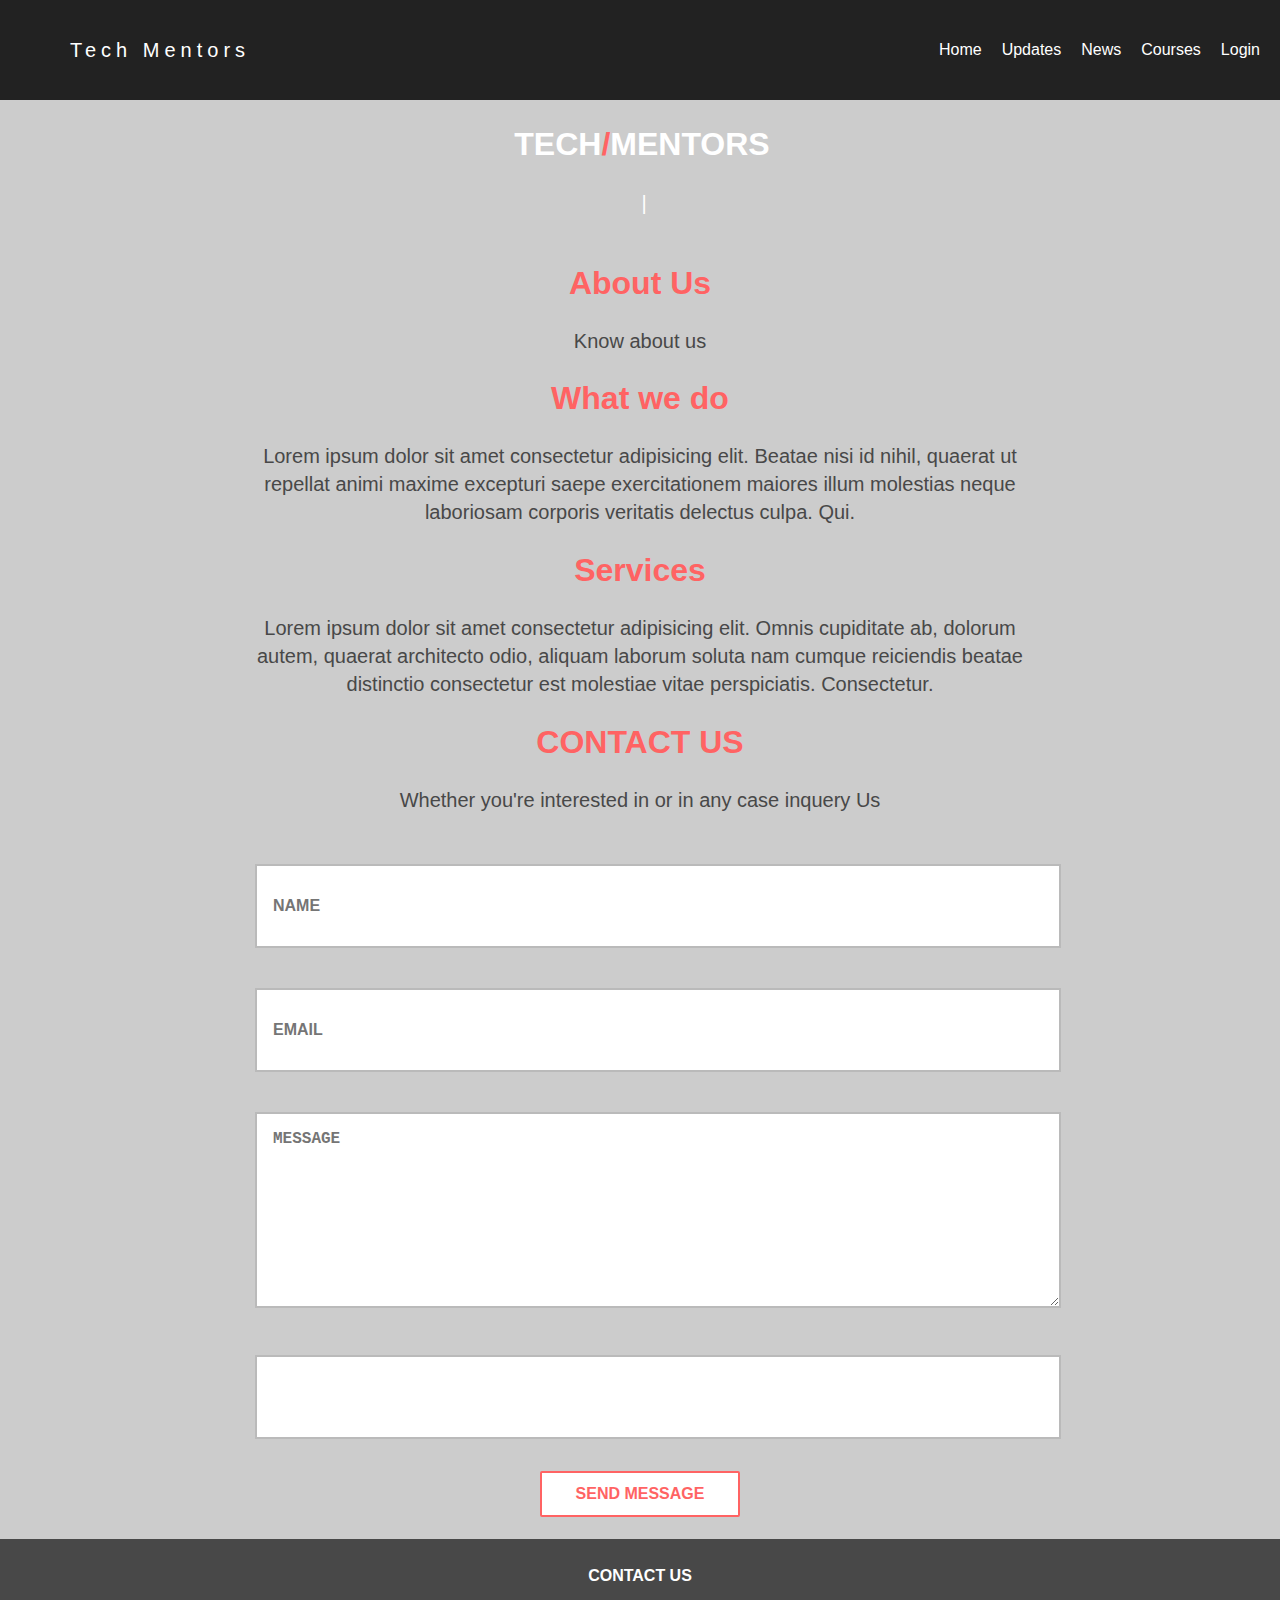
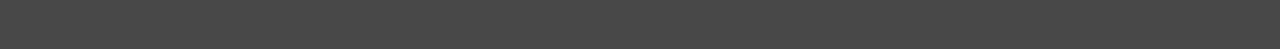
==== about.html @ 417974a6 "added all five pages" ====
<!DOCTYPE html>
<html lang="en">
<head>
    <meta charset="UTF-8">
    <meta http-equiv="X-UA-Compatible" content="IE=edge">
    <meta name="viewport" content="width=device-width, initial-scale=1.0">
    <title>Courses</title>
    <link rel="stylesheet" href="css/course.css">
    <script src="https://code.jquery.com/jquery-3.6.0.slim.min.js"
        integrity="sha256-u7e5khyithlIdTpu22PHhENmPcRdFiHRjhAuHcs05RI=" crossorigin="anonymous"></script>
    
	<link rel="stylesheet" href="css/about.css">
	<meta name="viewport" content="width=device-width, initial-scale=1.0">
</head>
<body>
    <!-- navbar header -->
    <nav>
        <ul class="menu">
            <li class="logo"><a href="index.html">Tech Mentors</a></li>
            <li class="item"><a href="index.html">Home</a></li>
            <li class="item"><a href="">Updates</a></li>
            <li class="item"><a href="">News</a></li>
            <li class="item"><a href="">Courses</a></li>
            <li class="item button"><a href="login.html">Login</a></li>
            <li class="toggle"><span class="bars"><i class="fa fa-toggle-on" aria-hidden="true"></i>
                </span></li>
        </ul>

    </nav>
    
    <div id="fullpage">
  
      <!-- begin section -->
  
      <div class="section aboutme" data-anchor="aboutme">
        <div class="opaque-bg animated fadeInDown">
          <h1 style="color:white">TECH<span style="color:#FF6363">/</span>MENTORS</h1>
          <p><span id="holder"></span><span class="blinking-cursor">|</span></p>
        </div>
        <i id="moveDown" class="fa fa-chevron-down fa-3x bounce"></i>
      </div>
      <!-- end section -->
  
      <!-- begin section -->
  
     
      <!-- begin section -->
  
      <div class="section" data-anchor="projects">
        <div class="content-slide">
          <div class="slide">
            <h1 class="wow fadeInDown" data-wow-delay="0.2s">About Us</h1>
            <p class="wow fadeInDown" data-wow-delay="0.2s">Know about us</p>
          </div>
          <div class="slide">
            <h1>What we do</h1>
            <p>Lorem ipsum dolor sit amet consectetur adipisicing elit. Beatae nisi id nihil, quaerat ut repellat animi maxime excepturi saepe exercitationem maiores illum molestias neque laboriosam corporis veritatis delectus culpa. Qui.</p>
          </div>
          <div class="slide">
            <h1>Services</h1>
            <p>Lorem ipsum dolor sit amet consectetur adipisicing elit. Omnis cupiditate ab, dolorum autem, quaerat architecto odio, aliquam laborum soluta nam cumque reiciendis beatae distinctio consectetur est molestiae vitae perspiciatis. Consectetur.</p>
         
        </div>
      </div>
      <!-- end section -->
  
      <!-- begin section -->
  
      <div class="section" data-anchor="contact">
        <div class="content wow fadeInDown" data-wow-delay="0.2s">
          <h1>CONTACT US</h1>
          <p>Whether you're interested in or in any case inquery Us</p>
          <br>
          <div class="contact-form">
  
            <div id="form-messages"></div>
            <form id="ajax-contact" method="post" role="form" action="contact.php" data-toggle="validator">
              <div class="form-group has-feedback wow fadeInLeft" data-wow-delay="0.6s">
                <input type="text" class="form-control" id="name" name="name" placeholder="NAME" data-error="Field can't be blank!" required>
                <span class="glyphicon form-control-feedback" aria-hidden="true"></span>
                <div class="help-block with-errors"></div>
              </div>
  
              <div class="form-group has-feedback wow fadeInRight" data-wow-delay="0.8s">
                <input type="email" class="form-control" id="email" name="email" placeholder="EMAIL" data-error="Field can't be blank!" required>
                <span class="glyphicon form-control-feedback" aria-hidden="true"></span>
                <div class="help-block with-errors"></div>
              </div>
  
              <div class="form-group has-feedback wow fadeInLeft" data-wow-delay="1s">
                <textarea data-minlength="10" class="form-control" id="message" name="message" placeholder="MESSAGE" data-error="Minimum of 10 characters" required></textarea>
                <span class="glyphicon form-control-feedback" aria-hidden="true"></span>
                <div class="help-block with-errors"></div>
              </div>
  
              <div class="hidden">
                <input type="text" class="form-control" id="human" name="human" placeholder="">
              </div>
              <div class="wow fadeInUp" data-wow-delay="1s">
                <button type="submit" id="submit" name="submit" class="btn btn-lg">SEND MESSAGE</button>
              </div>
            </form>
            <br>
          </div>
        </div>
      </div>
      <!-- end section -->
  
      <!-- begin section -->
  
      <div class="section fp-auto-height">
        <div class="footer">
          <p>CONTACT US</p>
          <div class="social-links">
            
          </div>
        </div>
      </div>
      <!-- end section -->
  
    </div>
    <script src="js/about.js"></script>
  </body>
</html>
---- css/course.css ----
/* CSS Variables */
:root {
    --primary: #ddd;
    --dark: #333;
    --light: #fff;
    --shadow: 0 1px 5px rgba(104, 104, 104, 0.8);
  }
  
  html {
    box-sizing: border-box;
    font-family: Arial, Helvetica, sans-serif;
    color: var(--dark);
  }
  
  body {
    background: #ccc;
    margin:0;
    line-height: 1.4;
  }
  
  .btn {
    background: var(--dark);
    color: var(--light);
    padding: 0.6rem 1.3rem;
    text-decoration: none;
    border: 0;
  }
  
  img {
    max-width: 100%;
  }
  
  .wrapper {
    display: grid;
    grid-gap: 20px;
  }
  
  /* Navigation */
  .main-nav ul {
    display: grid;
    grid-gap: 20px;
    padding: 0;
    list-style: none;
    grid-template-columns: repeat(4, 1fr);
  }
  
  .main-nav a {
    background: var(--primary);
    display: block;
    text-decoration: none;
    padding: 0.8rem;
    text-align: center;
    color: var(--dark);
    text-transform: uppercase;
    font-size: 1.1rem;
    box-shadow: var(--shadow);
  }
  
  .main-nav a:hover {
    background: var(--dark);
    color: var(--light);
  }
  
  /* Top Container */
  .top-container {
    display: grid;
    grid-gap: 20px;
    grid-template-areas:
      'showcase showcase top-box-a'
      'showcase showcase top-box-b';
  }
  
  /* Showcase */
  .showcase {
    grid-area: showcase;
    min-height: 400px;
    background: url(https://image.ibb.co/kYJK8x/showcase.jpg);
    background-size: cover;
    background-position: center;
    padding: 3rem;
    display: flex;
    flex-direction: column;
    align-items: start;
    justify-content: center;
    box-shadow: var(--shadow);
  }
  
  .showcase h1 {
    font-size: 4rem;
    margin-bottom: 0;
    color: var(--light);
  }
  
  .showcase p {
    font-size: 1.3rem;
    margin-top: 0;
    color: var(--light);
  }
  
  /* Top Box */
  .top-box {
    background: var(--primary);
    display: grid;
    align-items: center;
    justify-items: center;
    box-shadow: var(--shadow);
    padding: 1.5rem;
  }
  
  .top-box .price {
    font-size: 2.5rem;
  }
  
  .top-box-a {
    grid-area: top-box-a;
  }
  
  .top-box-b {
    grid-area: top-box-b;
  }
  
  /* Boxes */
  .boxes {
    display: grid;
    grid-gap: 20px;
    grid-template-columns: repeat(auto-fit, minmax(200px, 1fr));
  }
  
  .box {
    background: var(--primary);
    text-align: center;
    padding: 1.5rem 2rem;
    box-shadow: var(--shadow);
  }
  
  /* Info */
  .info {
    background: var(--primary);
    box-shadow: var(--shadow);
    display: grid;
    grid-gap: 30px;
    grid-template-columns: repeat(2, 1fr);
    padding: 3rem;
  }
  
  /* Portfolio */
  .portfolio {
    display: grid;
    grid-gap: 20px;
    grid-template-columns: repeat(auto-fit, minmax(200px, 1fr));
  }
  
  .portfolio img {
    width: 100%;
    box-shadow: var(--shadow);
  }
  
  /* Footer */
  footer {
    margin-top: 2rem;
    background: var(--dark);
    color: var(--light);
    text-align: center;
    padding: 1rem;
  }
  
  /* Media Queries */
  @media (max-width: 700px) {
    .top-container {
      grid-template-areas:
        'showcase showcase'
        'top-box-a top-box-b';
    }
  
    .showcase h1 {
      font-size: 2.5rem;
    }
  
    .main-nav ul {
      grid-template-columns: 1fr;
    }
  
    .info {
      grid-template-columns: 1fr;
    }
  
    .info .btn {
      display: block;
      text-align: center;
      margin: auto;
    }
  }
  
  @media (max-width: 500px) {
    .top-container {
      grid-template-areas:
        'showcase'
        'top-box-a'
        'top-box-b';
    }
  }
  

  nav {
    background: #222;
    padding: 5px 20px;
}

ul {
    list-style-type: none;
}

a {
    color: white;
    text-decoration: none;
}

a:hover {
    text-decoration: underline;
}

.menu li {
    font-size: 16px;
    padding: 15px 5px;
}

.menu li a {
    display: block;
}

.logo a {
    font-size: 20px;
    letter-spacing: 5px;
}

/*mobile*/

.menu {
    display: flex;
    flex-wrap: wrap;
    justify-content: space-between;
    align-items: center;
}

.toggle {
    order: 1;
}

.item.button {
    order: 2;
}

.item {
    width: 100%;
    text-align: center;
    order: 3;
    display: none;
}

/* .item.active{
    display: block;
} */

.toggle {
    cursor: pointer;
}

.active {
    display: block;
}

/*tablet*/

@media all and (min-width:600px) {
    .menu {
        justify-content: center;
    }
    .logo {
        flex: 1;
    }
    .item.button {
        width: auto;
        order: 1;
        display: block;
    }
    .toggle {
        order: 2;
    }
   
}

@media all and (min-width:700px) {
    .item {
        display: block;
        width: auto;
    }
    .toggle {
        display: none;
    }
    .logo {
        order: 0;
    }
    .item {
        order: 1;
    }
    .button {
        order: 2;
    }
    .menu li {
        padding: 15px 10px;
    }
    .menu li.button {
        padding-right: 0;
    }
}


.apply{
    border-radius: 20px;
    background: rgb(167, 230, 105);
    color: cornflowerblue;
}

.apply:hover{
    background: cornflowerblue;
}
---- css/about.css ----
/* general styles */

body {
    font-family: "Raleway", sans-serif !important;
}

ul {
    list-style-type: none;
}

a {
    text-decoration: none !important;
}

h1 {
    color: #ff6363;
    font-weight: bold;
}

p {
    font-size: 20px;
    color: #484848;
}

.section {
    text-align: center;
}

.skillbar {
    cursor: pointer;
}

.hide {
    display: none;
}

.display {
    display: block;
}

/* flash alert styles */

.flash-container {
    width: 100%;
    position: fixed;
    z-index: 700;
    padding-top: 20px;
    font-weight: bold;
}

.alert {
    text-align: center !important;
    width: 500px !important;
    margin-left: auto !important;
    margin-right: auto !important;
    color: #211809 !important;
}

/* Nav Screen */

.nav-screen {
    height: 100%;
    z-index: 500;
    position: fixed;
    background-color: #000;
    opacity: 1;
    right: -285px;
    /* start off behind the scenes */
    -webkit-font-smoothing: antialiased;
    position: fixed;
    width: 285px;
}

.nav-screen .active {
    display: block;
}

/* nav header links */

.nav-brand {
    position: fixed;
    left: 0;
    z-index: 600;
    padding: 10px;
}

.nav-brand img {
    width: 50px;
}

.fa-bars {
    display: none !important;
    color: #ff6363;
    float: right;
    padding: 20px;
    position: fixed;
    right: 0;
    z-index: 500;
    cursor: pointer;
}

.fa-times {
    color: #ff6363;
    float: right;
    padding: 20px;
    right: 0;
    z-index: 600;
    cursor: pointer;
}

.header-links {
    position: fixed;
    width: 100%;
    z-index: 500;
}

.header-links li {
    color: white;
    display: inline;
    float: right;
    padding: 15px;
    font-size: 16px;
}

.header-links a {
    color: #757575;
    -webkit-transition: all 0.2s ease-in;
}

.header-links a:hover {
    color: #ff6363 !important;
}

/* slide out nav menu styles */

.nav-container {
    padding-top: 10%;
}

.nav-links {
    width: 250px;
    text-align: center;
    margin-left: auto;
    margin-right: auto;
}

.nav-links ul {
    margin-top: 15%;
    text-align: center;
    padding-top: 10%;
}

.nav-links a {
    color: #ffffff;
    font-size: 30px;
    line-height: 2.5;
    font-weight: bold;
    text-decoration: none;
    margin-left: auto;
    margin-right: auto;
}

.nav-links a:hover {
    color: #ff6363;
    -webkit-transition: all 0.6s ease-in-out;
    -o-transition: all 0.6s ease-in-out;
    -ms-transition: all 0.6s ease-in-out;
    -moz-transition: all 0.6s ease-in-out;
    transition: all 0.6s ease-in-out;
}

#fp-nav ul li .fp-tooltip {
    color: #5f5f5f !important;
}

/* Expanding border effect */

.header-links a::after {
    display: block;
    margin: 0 auto;
    margin-top: 5px;
    width: 0;
    height: 2px;
    background-color: #fff;
    content: "";
    opacity: 0;
    -webkit-transition: width 0.6s, opacity 0.8s;
    -moz-transition: width 0.6s, opacity 0.8s;
    transition: width 0.6s, opacity 0.8s;
}

.header-links a:hover::after, .header-links a:focus::after {
    opacity: 1;
    width: 100%;
}

/* main header section */

.opaque-bg {
    margin-left: auto;
    margin-right: auto;
    max-width: 380px;
    padding: 1px 1px 5px 5px;
}

.aboutme {
    background: url("https://s3-us-west-2.amazonaws.com/files.bradengelhardt.com/brad-bg-main.jpg") no-repeat;
    background-size: cover;
}

.aboutme p {
    color: white;
    font-weight: 100;
    font-size: 17.4px;
}

/* bouncing arrow */

.fa-chevron-down {
    color: #ff6363 !important;
    bottom: 10px;
    margin-left: -30px;
    cursor: pointer;
    position: absolute;
    opacity: 0;
    -webkit-transition: 1.2s ease;
}

/* Scroll down indicator (bouncing) */

@-webkit-keyframes bounce {
    0%, 20%, 50%, 80%, 100% {
        -webkit-transform: translateY(0);
        transform: translateX(0);
    }
    40% {
        -webkit-transform: translateY(-30px);
        transform: translateY(-30px);
    }
    60% {
        -webkit-transform: translateY(-15px);
        transform: translateY(-15px);
    }
}

@-moz-keyframes bounce {
    0%, 20%, 50%, 80%, 100% {
        transform: translateY(0);
    }
    40% {
        transform: translateY(-30px);
    }
    60% {
        transform: translateY(-15px);
    }
}

@keyframes bounce {
    0%, 20%, 50%, 80%, 100% {
        -ms-transform: translateY(0);
        transform: translateY(0);
    }
    40% {
        -ms-transform: translateY(-30px);
        transform: translateY(-30px);
    }
    60% {
        -ms-transform: translateY(-15px);
        transform: translateY(-15px);
    }
}

.bounce {
    -webkit-animation: bounce 2s infinite;
    animation: bounce 2s infinite;
}

/* about section */

/* Skill bars */

.container-skillbar {
    width: 100%;
    padding-top: 30px;
    padding-right: 2%;
    padding-left: 2%;
    height: auto;
    overflow: none;
}

.skillbar {
    position: relative;
    display: block;
    margin-bottom: 15px;
    width: 100%;
    background: #efefef;
    height: 30px;
    border-radius: 3px;
    -moz-border-radius: 3px;
    -webkit-border-radius: 3px;
    -webkit-transition: 0.4s linear;
    -moz-transition: 0.4s linear;
    -ms-transition: 0.4s linear;
    -o-transition: 0.4s linear;
    transition: 0.4s linear;
    -webkit-transition-property: width, background-color;
    -moz-transition-property: width, background-color;
    -ms-transition-property: width, background-color;
    -o-transition-property: width, background-color;
    transition-property: width, background-color;
}

.skillbar-title {
    position: absolute;
    top: 0;
    left: 0;
    width: 110px;
    font-weight: bold;
    font-size: 13px;
    color: #fff;
    background: #6adcfa;
    -webkit-border-top-left-radius: 3px;
    -webkit-border-bottom-left-radius: 4px;
    -moz-border-radius-topleft: 3px;
    -moz-border-radius-bottomleft: 3px;
    border-top-left-radius: 3px;
    border-bottom-left-radius: 3px;
}

.skillbar-title span {
    display: block;
    background: rgba(0, 0, 0, 0.15);
    padding: 0 20px;
    height: 30px;
    line-height: 30px;
    -webkit-border-top-left-radius: 3px;
    -webkit-border-bottom-left-radius: 3px;
    -moz-border-radius-topleft: 3px;
    -moz-border-radius-bottomleft: 3px;
    border-top-left-radius: 3px;
    border-bottom-left-radius: 3px;
}

.skillbar-bar {
    height: 30px;
    width: 0px;
    border-radius: 3px;
    -moz-border-radius: 3px;
    -webkit-border-radius: 3px;
}

.skill-bar-percent {
    position: absolute;
    right: 10px;
    top: 0;
    font-size: 11px;
    height: 30px;
    line-height: 30px;
    color: #ffffff;
    color: rgba(0, 0, 0, 0.5);
}

/* portfolio section */

.content {
    margin-left: auto;
    margin-right: auto;
    max-width: 800px;
}

.content-slide {
    margin-left: auto;
    margin-right: auto;
    max-width: 800px;
}

.content-slide img {
    width: 70%;
}

.fp-controlArrow.fp-next {
    border-color: transparent transparent transparent #ff6363 !important;
    right: 45px !important;
}

.fp-controlArrow.fp-prev {
    border-color: transparent #ff6363 transparent transparent !important;
    left: 45px !important;
}

#fp-nav ul li a span, .fp-slidesNav ul li a span {
    background: rgba(0, 0, 0, 0.62) !important;
}

/* contact us styles */

.fa-paper-plane {
    color: #484848;
}

/* paper plane shake on hover */

.plane-animated {
    animation-duration: 6s;
    animation-fill-mode: both;
    animation-iteration-count: infinite;
    animation-play-state: paused;
}

.fa-paper-plane:hover {
    /* Toggle our animation play state to running when we are hovering over our sticker */
    animation-play-state: running;
}

@keyframes shake {
    0%, 100% {
        transform: translateX(0);
    }
    10%, 30%, 50%, 70%, 90% {
        transform: translateX(-10px);
    }
    20%, 40%, 60%, 80% {
        transform: translateX(10px);
    }
}

.shake {
    animation-name: shake;
}

/* input field styles */

.contact-form {
    padding: 0px 15px 0px 15px;
}

.form-control {
    border: 2px solid rgba(0, 0, 0, 0.27);
    width: 100%;
    max-width: 100%;
    height: 3em;
    font-size: 16px;
    padding: 1em;
    margin: 0.5em 0 2em 0;
    font-weight: bold;
}

textarea {
    min-height: 10em;
}

label {
    display: inline-block;
    max-width: 100%;
    margin-bottom: 5px;
    font-size: 18px;
    text-transform: uppercase;
    font-weight: 500;
}

#submit {
    outline: none;
    padding: 12px;
    min-width: 200px;
    border-radius: 2px;
    border: 2px solid #ff6363;
    text-align: center;
    font-size: 1em;
    color: #ff6363;
    background-color: white;
    text-decoration: none;
    text-transform: uppercase;
    font-weight: bold;
}

#submit:hover {
    background-color: #ff6363;
    color: white;
    -webkit-transition: all 0.3s ease-out;
    -o-transition: all 0.3s ease-out;
    -ms-transition: all 0.3s ease-out;
    -moz-transition: all 0.3s ease-out;
    transition: all 0.3s ease-out;
}

/* footer styles */

.footer {
    background-color: #484848;
    height: 100px;
    padding-top: 10px;
}

.footer p {
    color: white;
    font-weight: bold;
    font-size: 16px;
}

.social-links a {
    color: white;
    padding: 0px 5px 0px 5px;
}

.social-links a:hover {
    color: #ff6363;
    -webkit-transition: all 0.2s ease-in-out;
    -o-transition: all 0.2s ease-in-out;
    -ms-transition: all 0.2s ease-in-out;
    -moz-transition: all 0.2s ease-in-out;
    transition: all 0.2s ease-in-out;
}

/* smaller resolution styles */

@media (min-width: 100px) and (max-width: 500px) {
    .fa-bars {
        display: block !important;
    }
    .header-links {
        display: none;
    }
}

/* mobile styles */

@media (min-width: 100px) and (max-width: 400px) {
    .content {
        max-width: 300px;
    }
    .aboutme h1 {
        font-size: 28px;
    }
}

/* loading screen animation */

.spinner {
    position: fixed;
    width: 100%;
    height: 100%;
    padding: 25%;
    background-color: #2f2f2f;
    text-align: center;
    font-size: 10px;
    z-index: 1000;
}

.spinner>div {
    background-color: #ff6363;
    height: 100%;
    width: 6px;
    display: inline-block;
    -webkit-animation: sk-stretchdelay 1.2s infinite ease-in-out;
    animation: sk-stretchdelay 1.2s infinite ease-in-out;
}

.spinner .rect2 {
    -webkit-animation-delay: -1.1s;
    animation-delay: -1.1s;
}

.spinner .rect3 {
    -webkit-animation-delay: -1s;
    animation-delay: -1s;
}

.spinner .rect4 {
    -webkit-animation-delay: -0.9s;
    animation-delay: -0.9s;
}

.spinner .rect5 {
    -webkit-animation-delay: -0.8s;
    animation-delay: -0.8s;
}

@-webkit-keyframes sk-stretchdelay {
    0%, 40%, 100% {
        -webkit-transform: scaleY(0.4);
    }
    20% {
        -webkit-transform: scaleY(1);
    }
}

@keyframes sk-stretchdelay {
    0%, 40%, 100% {
        transform: scaleY(0.4);
        -webkit-transform: scaleY(0.4);
    }
    20% {
        transform: scaleY(1);
        -webkit-transform: scaleY(1);
    }
}

.blinking-cursor {
    font-weight: 500;
    margin-left: 4px;
    font-size: 20px;
    color: white !important;
    -webkit-animation: 1s blink step-end infinite;
    -moz-animation: 1s blink step-end infinite;
    -ms-animation: 1s blink step-end infinite;
    -o-animation: 1s blink step-end infinite;
    animation: 1s blink step-end infinite;
}

@keyframes "blink" {
    from, to {
        color: transparent;
    }
    50% {
        color: white;
    }
}

@-moz-keyframes blink {
    from, to {
        color: transparent;
    }
    50% {
        color: white;
    }
}

@-webkit-keyframes "blink" {
    from, to {
        color: transparent;
    }
    50% {
        color: white;
    }
}

@-ms-keyframes "blink" {
    from, to {
        color: transparent;
    }
    50% {
        color: white;
    }
}

@-o-keyframes "blink" {
    from, to {
        color: transparent;
    }
    50% {
        color: white;
    }
}

.success {
    padding: 1em;
    margin-bottom: 0.75rem;
    text-shadow: 0 1px 0 rgba(255, 255, 255, 0.5);
    color: #468847;
    background-color: #dff0d8;
    border: 1px solid #d6e9c6;
    -webkit-border-radius: 4px;
    -moz-border-radius: 4px;
    border-radius: 4px;
}

.error {
    padding: 1em;
    margin-bottom: 0.75rem;
    text-shadow: 0 1px 0 rgba(255, 255, 255, 0.5);
    color: #b94a48;
    background-color: #f2dede;
    border: 1px solid rgba(185, 74, 72, 0.3);
    -webkit-border-radius: 4px;
    -moz-border-radius: 4px;
    border-radius: 4px;
}



















nav {
    background: #222;
    padding: 5px 20px;
}

ul {
    list-style-type: none;
}

a {
    color: white;
    text-decoration: none;
}

a:hover {
    text-decoration: underline;
}

.menu li {
    font-size: 16px;
    padding: 15px 5px;
}

.menu li a {
    display: block;
}

.logo a {
    font-size: 20px;
    letter-spacing: 5px;
}

/*mobile*/

.menu {
    display: flex;
    flex-wrap: wrap;
    justify-content: space-between;
    align-items: center;
}

.toggle {
    order: 1;
}

.item.button {
    order: 2;
}

.item {
    width: 100%;
    text-align: center;
    order: 3;
    display: none;
}

/* .item.active{
    display: block;
} */

.toggle {
    cursor: pointer;
}

.active {
    display: block;
}

/*tablet*/

@media all and (min-width:600px) {
    .menu {
        justify-content: center;
    }
    .logo {
        flex: 1;
    }
    .item.button {
        width: auto;
        order: 1;
        display: block;
    }
    .toggle {
        order: 2;
    }
   
}

@media all and (min-width:700px) {
    .item {
        display: block;
        width: auto;
    }
    .toggle {
        display: none;
    }
    .logo {
        order: 0;
    }
    .item {
        order: 1;
    }
    .button {
        order: 2;
    }
    .menu li {
        padding: 15px 10px;
    }
    .menu li.button {
        padding-right: 0;
    }
}


.apply{
    border-radius: 20px;
    background: rgb(167, 230, 105);
    color: cornflowerblue;
}

.apply:hover{
    background: cornflowerblue;
}
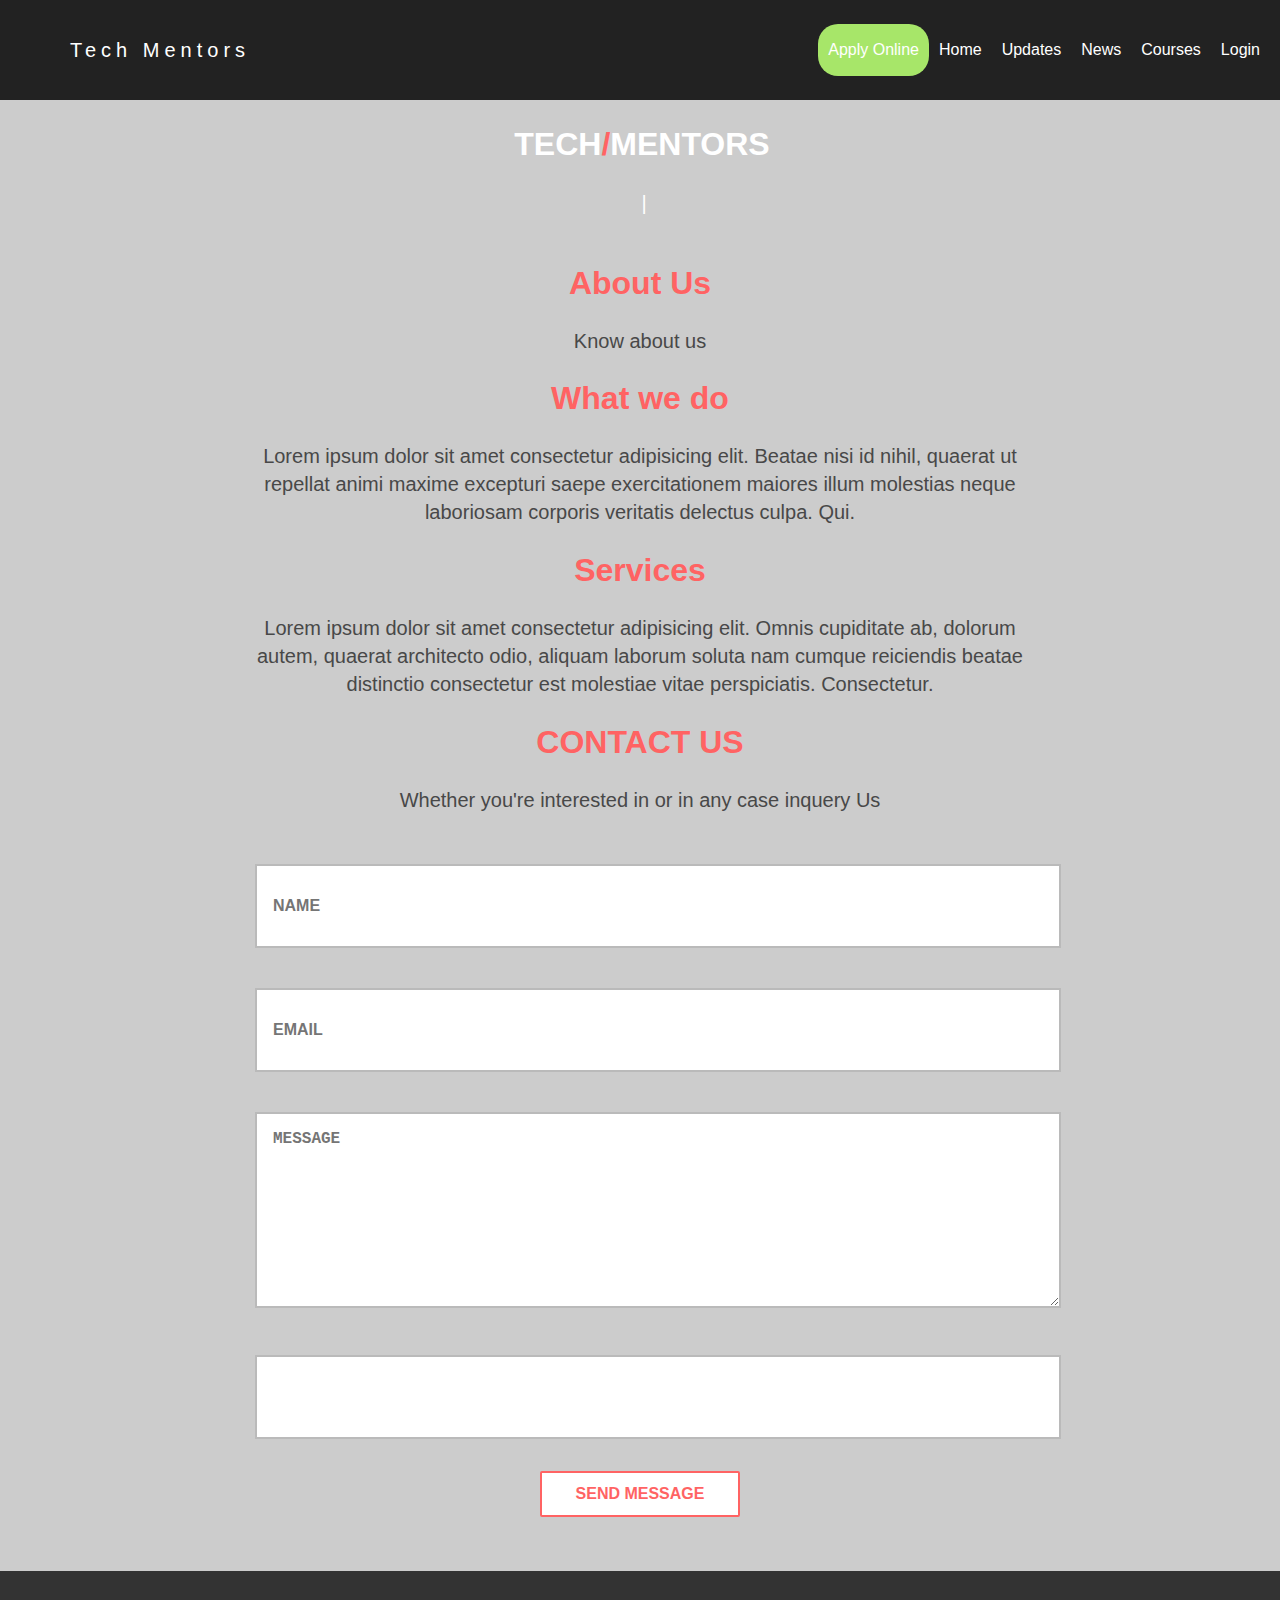
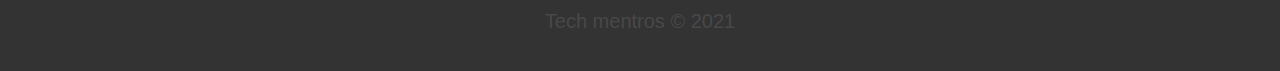
==== commit 856618ce: "Final fixes" ====
--- a/about.html
+++ b/about.html
@@ -8,9 +8,24 @@
     <link rel="stylesheet" href="css/course.css">
     <script src="https://code.jquery.com/jquery-3.6.0.slim.min.js"
         integrity="sha256-u7e5khyithlIdTpu22PHhENmPcRdFiHRjhAuHcs05RI=" crossorigin="anonymous"></script>
-    
+        <link rel="preconnect" href="https://fonts.googleapis.com">
+        <link rel="preconnect" href="https://fonts.gstatic.com" crossorigin>
+        <link href="https://fonts.googleapis.com/css2?family=Mukta:wght@300&display=swap" rel="stylesheet">
 	<link rel="stylesheet" href="css/about.css">
+  <link rel="stylesheet" href="css/font-awesome-4.7.0/css/font-awesome.css">
 	<meta name="viewport" content="width=device-width, initial-scale=1.0">
+  <script>
+    $(function () {
+        $(".toggle").on("click", function () {
+            if ($(".item").hasClass("active")) {
+                $(".item").removeClass("active");
+            }
+            else {
+                $(".item").addClass("active");
+            }
+        })
+    })
+</script>
 </head>
 <body>
     <!-- navbar header -->
@@ -20,9 +35,12 @@
             <li class="item"><a href="index.html">Home</a></li>
             <li class="item"><a href="">Updates</a></li>
             <li class="item"><a href="">News</a></li>
-            <li class="item"><a href="">Courses</a></li>
+            <li class="item"><a href="courses.html">Courses</a></li>
+            <li class="apply"><a href="apply.html">Apply Online</a></li>
+
             <li class="item button"><a href="login.html">Login</a></li>
-            <li class="toggle"><span class="bars"><i class="fa fa-toggle-on" aria-hidden="true"></i>
+            <li class="toggle"><span class="bars"><i class="fa fa-bars" aria-hidden="true"></i>
+            </i>
                 </span></li>
         </ul>
 
@@ -108,17 +126,20 @@
   
       <!-- begin section -->
   
-      <div class="section fp-auto-height">
+      <!-- <div class="section fp-auto-height">
         <div class="footer">
           <p>CONTACT US</p>
           <div class="social-links">
             
           </div>
         </div>
-      </div>
+      </div> -->
       <!-- end section -->
   
     </div>
+    <footer>
+      <p>Tech mentros &copy; 2021</p>
+    </footer>
     <script src="js/about.js"></script>
   </body>
 </html>